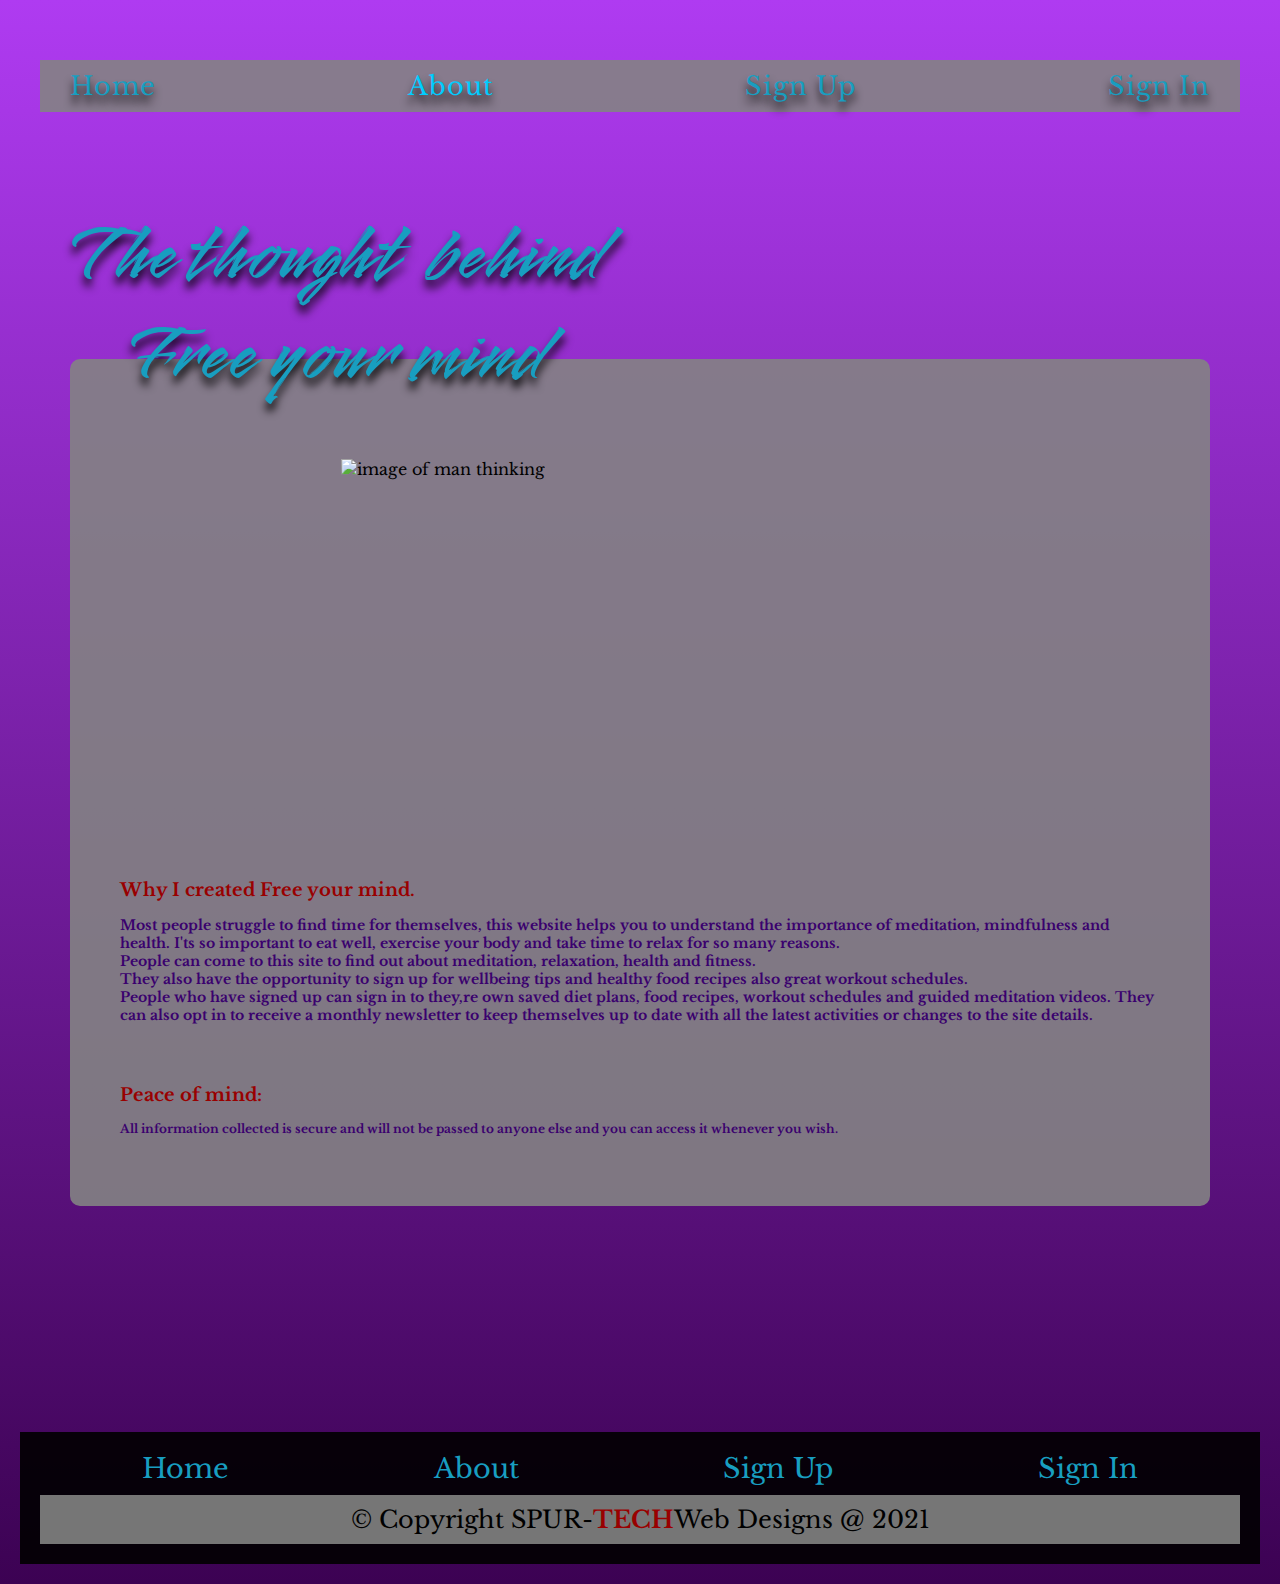
==== about.html @ 69fc07f4 "mobile screen size adjustments to health page, about page and landing page" ====
<!DOCTYPE html>
<html lang="en">

<head>
    <meta charset="UTF-8">
    <meta http-equiv="X-UA-Compatible" content="IE=edge">
    <meta name="viewport" content="width=device-width, initial-scale=1.0">
    <meta name="description"
        content="Free Your Mind a site where people can learn about peace of mind and calmness and health">
    <meta name="keywords" content="Meditation, Relaxation, health, sign up">

    <!-- Page links -->

    <link rel="stylesheet" href="assets/css/style.css">

    <title>About page</title>
</head>

<body>

    <!-- Main page -->

    <section class="about-container">

        <!-- Nav section -->

        <div>
            <nav>
                <ul>
                    <li>
                        <a href="index.html" id="n-home">Home</a>
                    </li>

                    <li>
                        <a href="about.html" class="active" id="about">About</a>
                    </li>

                    <li>
                        <a href="signup.html" id="sign-up">Sign Up</a>
                    </li>

                    <li>
                        <a href="signin.html" id="sign-in">Sign In</a>
                    </li>

                </ul>
            </nav>

            <!-- card sections -->

            <div class="about-card-container">

                <div class="about-card">

                    <div class="about-title">
                        <h1 id="about-title">The thought behind
                            <br>
                            Free your mind</h1>
                    </div>

                    <section class="about-image">
                        <img src="assets/images/about-image.jpg" alt="image of man thinking">
                    </section>

                    <div class="about-paragraph">
                        <h2><b>Why I created Free your mind.</b></h2>
                        <br>
                        <h3>Most people struggle to find time for themselves, this website helps you to understand the
                            importance of meditation, mindfulness and health. I'ts so important to eat well, exercise
                            your body and take time
                            to relax for so many reasons.
                            <br>
                            People can come to this site to find out about meditation, relaxation, health and fitness.
                            <br>
                            They also have the opportunity to sign up for wellbeing tips and healthy food recipes also
                            great workout schedules.
                            <br>
                            People who have signed up can sign in to they,re own saved diet plans, food recipes, workout
                            schedules
                            and guided meditation videos. They can also opt in to receive a monthly newsletter to keep
                            themselves up to date with all the latest activities or changes to the site details.
                        </h3>
                        <br>
                        <br>
                        <br>
                        <br>
                        <h2><b>Peace of mind:</b></h2>
                        <br>
                        <h4>All information collected is secure and will not be passed to anyone else and you can access
                            it whenever you wish.</h4>
                    </div>


                </div>
            </div>
        </div>
        </div>

        <!-- Footer section -->

        <footer>
            <section class="footer">
                <ul class="footer-list">
                    <li><a aria-label="back to Home page" href="index.html" id="f-home">Home</a></li>
                    <li><a aria-label="back to About page" href="about.html" id="f-about">About</a></li>
                    <li><a aria-label="back to Sign up page" href="signup.html" id="f-sign-up">Sign Up</a></li>
                    <li><a aria-label="back to Sign in page" href="signin.html" id="f-sign-in">Sign In</a></li>
                </ul>
                <p class="copyright">
                    &copy; Copyright SPUR-<b>TECH</b>Web Designs @ 2021
                </p>
            </section>
        </footer>
    </section>

    <script src="index.js"></script>

</body>

</html>
---- assets/css/style.css ----
@import url('https://fonts.googleapis.com/css2?family=Smooch&display=swap');
@import url('https://fonts.googleapis.com/css2?family=Libre+Baskerville:ital@1&family=Smooch&display=swap');

/* Main page reset default settings */

* {
    padding: 0;
    margin: 0;
    box-sizing: border-box;
}

b {
    color: rgb(153, 0, 0);
}

/* nav styling */

nav {
    display: flex;
    width: 100%;
    background-color: (transparent);
    position: relative;
    text-align: center;
    z-index: 10;
    padding: 20px;
}

nav ul {
    font-family: Libre Baskerville, sans-serif;
    width: 100%;
    display: flex;
    list-style-type: none;
    justify-content: center;
    justify-content: space-between;
    text-shadow: 0 .5rem .5rem rgba(0, 0, 0, .9);
    background-color: rgba(131, 131, 131, 0.9);
    margin-top: 20px;
    z-index: 10;
    padding-left: 20px;
    padding-right: 20px;
}

nav ul li {
    padding: 10px;
    z-index: 10;
}

nav ul li a {
    color: rgb(24, 158, 192);
    font-size: 1.6rem;
    letter-spacing: 1px;
    text-decoration: none;
    z-index: 10;
}

nav a:hover {
    color: rgb(0, 204, 255);
}

.active {
    color: rgb(0, 204, 255);
}

.container {
    position: relative;
    text-align: center;
    display: flex;
    flex-direction: column;
}

/* Video container styling */

.video-container {
    z-index: -10;

}

.video-container video {
    width: 100%;
    height: 100vh;
    position: fixed;
    top: 50%;
    left: 50%;
    transform: translate(-50%, -50%);
    object-fit: cover;
}

/* Header styling */

.header {
    padding-top: 100px;
}

.header h1 {
    font-size: 10rem;
    color: rgb(24, 158, 192);
    font-weight: 200;
    text-shadow: 0 .5rem .5rem rgba(0, 0, 0);
}

/* H1 styling */

h1 {
    font-size: 8rem;
    font-family: smooch, san-serif;
    text-align: center;
    color: rgb(24, 158, 192);
    font-weight: 200;
    text-shadow: 0 .5rem .5rem rgba(0, 0, 0, .9);
}

/* First button link */

.button {
    color: transparent;
    background: transparent;
    border: none;
}

button p {
    font-size: 15px;
    color: rgb(6, 18, 22);
    background-color: rgb(185, 206, 226);
    width: 150px;
    border-radius: 20px;
    padding: 5px;
    position: absolute;
    z-index: 10;
}

button p a {
    text-decoration: none;
    list-style: none;
}

.first-title {
    position: absolute;
    justify-content: center;
    top: 8%;
    width: 100%;
    margin-top: 160px;
    z-index: 10;
}

.first-title button {
    margin-right: 150px;
    border: none;
    cursor: pointer;
}

.meditation-image {
    width: 100%;
    height: 70rem;
    display: flex;
    position: relative;
    object-fit: contain;
    justify-content: center;
    padding-bottom: 400px;
    margin-top: 200px;
}

/* Second button link */

.second-title {
    position: absolute;
    top: 30%;
    width: 100%;
    z-index: 10;
}

.second-title button {
    margin-right: 150px;
    border: none;
    cursor: pointer;
}

.relaxation-image {
    width: 100%;
    height: 45rem;
    display: flex;
    position: relative;
    object-fit: contain;
    justify-content: center;
    padding-bottom: 100px;
}

/* Third button link */

.third-title {
    position: absolute;
    justify-content: center;
    top: 44%;
    width: 100%;
    z-index: 10;
}

.third-title button {
    margin-right: 150px;
    border: none;
    cursor: pointer;
}

.healthy-food-image {
    width: 100%;
    height: 110rem;
    display: flex;
    position: relative;
    object-fit: contain;
    justify-content: center;
    padding-bottom: 400px;
    padding-top: 200px;
}

/* Forth button link */

.forth-title {
    position: absolute;
    justify-content: center;
    top: 68%;
    width: 100%;
    z-index: 10;
}

.forth-title button {
    margin-right: 150px;
    border: none;
    cursor: pointer;
}

.fitness-image {
    width: 100%;
    height: 50rem;
    display: flex;
    position: relative;
    object-fit: contain;
    justify-content: center;
    padding-bottom: 200px;
}

/* Footer styling */

.footer {
    width: 100%;
    margin-top: auto;
    background-color: rgba(0, 0, 0, 0.9);
    padding: 20px;
}

.footer-padding {
    padding: 20px;
}

.footer-list {
    color: rgb(24, 158, 192);
    list-style: none;
    display: flex;
    justify-content: center;
    justify-content: space-around;
    font-size: 1.7rem;
    padding-bottom: 10px;
}

.footer-list li a {
    font-weight: 400;
    color: rgb(24, 158, 192);
    text-decoration: none;
}

.footer-list a:hover {
    color: rgb(0, 204, 255);
    ;
}

.copyright {
    background-color: rgba(131, 131, 131, 0.9);
    text-align: center;
    padding: 10px;
    margin: 0;
    font-size: 1.5rem;
}

/* Med page styling */

.med-container {
    font-family: Libre Baskerville, sans-serif;
    overflow: hidden;
    background-image: linear-gradient(rgb(175, 59, 241), rgb(60, 2, 83));
    padding: 20px;
}

.med-container nav {
    padding: 0px;
}

.med-header {
    padding-top: 50px;
    margin-bottom: 200px;
    z-index: 10;
}

.card-container {
    width: 100%;
    height: 100vh;
    background: transparent;
    display: flex;
    align-items: center;
    justify-content: center;
    margin-bottom: 70px;
    margin-top: 20px;
    padding-left: 50px;
    padding-right: 50px;
}

.med-container .first-title {
    top: 3%;
    right: 30%;
}

.card {
    width: 80%;
    min-height: 80vh;
    background: rgba(131, 131, 131, 0.9);
    display: flex;
    align-items: center;
    justify-content: center;
    border-radius: 10px;
    object-fit: cover;
    flex: 1;
}

.med-2-image {
    max-width: 80%;
    height: 25rem;
    display: flex;
    padding-left: 20px;
}

.med-paragraph {
    color: rgb(58, 1, 110);
    justify-content: center;
    align-items: center;
    list-style-type: none;
    padding: 20px;
    padding-left: 50px;
    padding-right: 50px;
}

.med-paragraph2 {
    color: rgb(58, 1, 110);
    justify-content: center;
    align-items: center;
    padding: 20px;
    padding-right: 50px;
}

.five-reasons {
    width: 300px;
    max-height: 300px;
    background: rgba(131, 131, 131, 0.9);
    color: rgb(58, 1, 110);
    font-size: 15px;
    justify-content: center;
    align-items: center;
    padding: 20px;
    padding-left: 30px;
    border-radius: 10px;
    margin-left: 40%;
    margin-bottom: 40px;
}

.five-reasons li {
    font-size: 15px;
}

/* Relax page styling */

.relax-container {
    font-family: Libre Baskerville, sans-serif;
    overflow: hidden;
    background-image: linear-gradient(rgb(175, 59, 241), rgb(60, 2, 83));
    padding: 20px;
}

.relax-container nav {
    padding: 0px;
}

.relax-card-container {
    width: 100%;
    height: 100vh;
    background: transparent;
    display: flex;
    align-items: center;
    justify-content: center;
    margin-bottom: 70px;
    margin-top: 20px;
    padding-left: 50px;
    padding-right: 50px;
}

.relax-container .second-title {
    top: 25%;
    right: 30%;
}

.relax-card {
    width: 80%;
    min-height: 80vh;
    background: rgba(131, 131, 131, 0.9);
    display: flex;
    align-items: center;
    justify-content: center;
    border-radius: 10px;
    object-fit: cover;
    flex: 1;
}

.relaxation-page-image {
    max-width: 80%;
    height: 25rem;
    display: flex;
    padding-left: 20px;
}

.relax-paragraph {
    color: rgb(58, 1, 110);
    justify-content: center;
    align-items: center;
    list-style-type: none;
    padding: 20px;
    padding-left: 50px;
    padding-right: 50px;
}

.relax-paragraph2 {
    color: rgb(58, 1, 110);
    justify-content: center;
    align-items: center;
    list-style-type: none;
    padding: 20px;
    padding-right: 50px;
}

.five-relaxation {
    width: 300px;
    max-height: 300px;
    background: rgba(131, 131, 131, 0.9);
    color: rgb(58, 1, 110);
    font-size: 15px;
    justify-content: center;
    align-items: center;
    padding: 20px;
    padding-left: 30px;
    border-radius: 10px;
    margin-left: 40%;
    margin-bottom: 40px;
}

.five-relaxation li {
    font-size: 15px;
}

/* Healthy food page */

.health-container {
    font-family: Libre Baskerville, sans-serif;
    overflow: hidden;
    background-image: linear-gradient(rgb(175, 59, 241), rgb(60, 2, 83));
    padding: 20px;
}

.health-container nav {
    padding: 0px;
}

.health-card-container {
    width: 100%;
    height: 100vh;
    background: transparent;
    display: flex;
    align-items: center;
    justify-content: center;
    margin-bottom: 70px;
    margin-top: 20px;
    padding-left: 50px;
    padding-right: 50px;
}

.health-container .third-title {
    top: 15%;
}

.health-card {
    width: 80%;
    min-height: 80vh;
    background: rgba(131, 131, 131, 0.9);
    display: flex;
    align-items: center;
    justify-content: center;
    border-radius: 10px;
    object-fit: cover;
    padding-top: 50px;
    padding-bottom: 50px;
    flex: 1;
}

.healthy-food-page-image {
    max-width: 80%;
    height: 35rem;
    display: flex;
    padding-left: 100px;
}

.health-paragraph {
    color: rgb(58, 1, 110);
    justify-content: center;
    align-items: center;
    list-style-type: none;
    padding: 20px;
    padding-left: 50px;
    padding-right: 50px;
}

.health-paragraph2 {
    color: rgb(58, 1, 110);
    justify-content: center;
    align-items: center;
    list-style-type: none;
    padding: 20px;
    padding-right: 50px;
}

.five-healthy-foods {
    width: 300px;
    max-height: 300px;
    background: rgba(131, 131, 131, 0.9);
    color: rgb(58, 1, 110);
    font-size: 15px;
    justify-content: center;
    align-items: center;
    padding: 20px;
    padding-left: 30px;
    border-radius: 10px;
    margin-left: 40%;
    margin-bottom: 40px;
}

.five-healthy-foods li {
    font-size: 15px;
}

/* Fitness page */

.fitness-container {
    font-family: Libre Baskerville, sans-serif;
    overflow: hidden;
    background-image: linear-gradient(rgb(175, 59, 241), rgb(60, 2, 83));
    padding: 20px;
}

.fitness-container nav {
    padding: 0px;
}

.fitness-header {
    padding-top: 50px;
    margin-bottom: 200px;
    z-index: 10;
}

.fitness-card-container {
    width: 100%;
    height: 100vh;
    background: transparent;
    display: flex;
    align-items: center;
    justify-content: center;
    margin-bottom: 70px;
    margin-top: 20px;
    padding-left: 50px;
    padding-right: 50px;
}

.fitness-container .forth-title {
    top: 20%;
    right: 10%;
}

.fitness-card {
    width: 80%;
    min-height: 80vh;
    background: rgba(131, 131, 131, 0.9);
    display: flex;
    align-items: center;
    justify-content: center;
    border-radius: 10px;
    object-fit: cover;
    flex: 1;
}

.fitness-page-image {
    max-width: 80%;
    height: 21rem;
    display: flex;
    padding-left: 20px;
}

.fitness-paragraph {
    font-size: 13px;
    color: rgb(58, 1, 110);
    justify-content: center;
    align-items: center;
    list-style-type: none;
    padding: 20px;
    padding-left: 50px;
    padding-right: 50px;
}

.fitness-paragraph2 {
    font-size: 13px;
    color: rgb(58, 1, 110);
    justify-content: center;
    align-items: center;
    padding: 20px;
    padding-right: 50px;
}

.five-solo-exercises {
    width: 300px;
    max-height: 300px;
    background: rgba(131, 131, 131, 0.9);
    color: rgb(58, 1, 110);
    font-size: 15px;
    justify-content: center;
    align-items: center;
    padding: 20px;
    padding-left: 30px;
    border-radius: 10px;
    margin-left: 40%;
    margin-bottom: 40px;
}

.five-solo-exercises li {
    font-size: 13px;
}

/* About page styling */

.about-container {
    font-family: Libre Baskerville, sans-serif;
    overflow: hidden;
    background-image: linear-gradient(rgb(175, 59, 241), rgb(60, 2, 83));
    padding: 20px;
}

.about-container h1 {
    font-size: 6rem;
    position: absolute;
    top: 23%;
    line-height: 100px;
}

.about-container p h4 {
    line-height: 100px;
}

.about-card-container {
    width: 100%;
    height: 100vh;
    background: transparent;
    display: flex;
    align-items: center;
    justify-content: center;
    margin-bottom: 70px;
    padding-left: 50px;
    padding-right: 50px;
}

.about-card {
    width: 80%;
    min-height: 80vh;
    background: rgba(131, 131, 131, 0.9);
    display: flex;
    border-radius: 10px;
    padding-top: 100px;
    padding-bottom: 50px;
    margin-bottom: 200px;
    margin-top: 200px;
    flex: 1;
}

.about-image {
    max-width: 80%;
    height: 30rem;
    display: flex;
    padding-left: 100px;
}

.about-paragraph {
    color: rgb(58, 1, 110);
    justify-content: center;
    align-items: center;
    list-style-type: none;
    padding: 20px;
    padding-left: 50px;
    padding-right: 50px;
}

.about-paragraph2 {
    color: rgb(58, 1, 110);
    justify-content: center;
    align-items: center;
    list-style-type: none;
    padding: 20px;
    padding-right: 50px;
}

/* media queries for responsive control */

@media all and (max-width: 4000px) {

    /* health page */

    .health-container .third-title {
        top: 17%;
    }

    .health-container h1 {
        font-size: 7rem;
    }

    .health-container {
        font-size: 15px;
    }
}

@media all and (max-width: 1600px) {

    /* Meditation page */

    .med-container .first-title h1 {
        font-size: 6rem;
    }

    .med-paragraph {
        font-size: 15px;
    }

    .med-paragraph2 {
        font-size: 15px;
    }

    .med-2-image {
        height: 20rem;
    }

    /* relaxation page */

    .relax-container .second-title {
        top: 25%;
        right: 28%;
    }

    .relax-paragraph {
        font-size: 15px;
    }

    .relax-paragraph2 {
        font-size: 15px;
    }

    /* healthy food page */

    .health-card-container {
        margin-top: 100px;
    }

    .health-container h1 {
        font-size: 7rem;
    }

    .health-paragraph {
        font-size: 13px;
    }

    /* About page */

    .about-card-container {
        margin-top: 200px;
        padding-bottom: 200px;
    }

    .about-image {
        height: 25rem;
    }

    .about-paragraph {
        font-size: 12px;
    }

    .about-paragraph2 {
        font-size: 12px;
    }
}

@media all and (max-width: 1500px) {

    /* Meditation page */

    .med-container .header h1 {
        font-size: 2rem;
    }

    .med-2-image {
        height: 15rem;
    }

    /* relaxation page */

    .relax-card {
        padding-bottom: 20px;
    }

    .relax-paragraph {
        font-size: 13px;
    }

    .relax-paragraph2 {
        font-size: 13px;
    }

    /* healthy food page */

    .health-container .third-title {
        top: 20%;
    }

    .health-container h1 {
        font-size: 6rem;
    }

    /* Fitness page */

    .fitness-paragraph {
        font-size: 12px;
    }

    .fitness-paragraph2 {
        font-size: 12px;
    }

    .five-solo-exercises {
        font-size: 12px;
    }

    .five-solo-exercises li {
        font-size: 12px;
    }
}

@media all and (max-width: 1280px) {

    /* Meditation page */

    .med-container .header h1 {
        font-size: 3rem;
    }

    .med-container .card {
        display: inline-block;
        padding-top: 50px;
        padding-bottom: 20px;
    }

    .med-2-image {
        height: 25rem;
        justify-content: center;
        margin-left: 10%;
    }

    .med-paragraph {
        font-size: 13px;
    }

    .med-paragraph2 {
        font-size: 13px;
        padding-left: 50px;
    }

    .five-reasons h3 {
        font-size: 13px;
    }

    /* relaxation page */

    .relax-card-container {
        margin-top: 150px;
    }

    .relax-container .relax-card {
        display: inline-block;
        padding-top: 50px;
    }

    .relax-container .second-title {
        top: 27%;
    }

    .relax-container .second-title h1 {
        font-size: 5.5rem;
    }

    .relaxation-page-image {
        height: 22rem;
        justify-content: center;
        padding-left: 20%;
    }

    .relax-paragraph {
        font-size: 13px;
    }

    .relax-paragraph2 {
        font-size: 13px;
        padding-left: 50px;
    }

    .five-relaxation {
        font-size: 13px;
    }

    .five-relaxation li h3 {
        font-size: 13px;
    }

    /* health page */

    .health-container .third-title {
        top: 25%;
        right: 20%;
    }

    .healthy-food-page-image {
        height: 30rem;
        padding-left: 50px;
    }

    .health-paragraph {
        font-size: 11px;
    }

    /* Fitness page */

    .fitness-card-container {
        margin-top: 200px;
        padding-bottom: 200px;
    }

    .fitness-container .fitness-card {
        display: inline-block;
        padding-top: 100px;
        padding-bottom: 50px;
    }

    .fitness-container .forth-title {
        top: 35%;
        right: 25%;
    }

    .fitness-page-image {
        height: 25rem;
        justify-content: center;
        margin-left: 12%;
    }

    .fitness-paragraph {
        font-size: 11px;
    }

    .fitness-paragraph2 {
        font-size: 11px;
        padding-left: 50px;
    }

    .five-solo-exercises {
        font-size: 12px;
        width: 200px;
    }

    .five-solo-exercises li {
        font-size: 12px;
    }

    /* About page */

    .about-container .footer {
        margin-top: 200px;
    }

    .about-card-container {
        padding-top: 100px;
        padding-bottom: 100px;
    }

    .about-card {
        display: inline-block;
    }

    .about-title h1 {
        font-size: 5rem;
    }

    .about-image {
        height: 25rem;
        margin-left: 15%;
    }
}

@media all and (max-width: 1000px) {

    /* landing page */

    .header h1 {
        font-size: 7rem;
    }

    h1 {
        font-size: 5rem;
    }

    .meditation-image {
        height: 65rem;
    }

    .relaxation-image {
        height: 40rem;
    }

    .fitness-image {
        height: 40rem;
    }

    button p {
        font-size: 10px;
    }

    .forth-title {
        top: 70%;
    }

    /* meditation page */

    .med-container .first-title h1 {
        font-size: 5rem;
        padding-left: 10px;
    }

    .med-2-image {
        height: 20rem;
    }

    .med-paragraph {
        font-size: 12px;
    }

    .med-paragraph2 {
        font-size: 12px;
    }

    .five-reasons {
        font-size: 12px;
        margin-left: 30%;
    }

    .five-reasons h3 {
        font-size: 12px;
    }

    /* relaxation page */

    .relax-container .second-title {
        padding-left: 80px;
    }

    .relax-paragraph {
        font-size: 11px;
    }

    .relax-paragraph2 {
        font-size: 11px;
    }

    .five-relaxation {
        font-size: 11px;
        width: 170px;
    }

    .five-relaxation li h3 {
        font-size: 11px;
    }

    /* Fitness page */

    .fitness-container .fitness-card {
        padding-top: 50px;
    }

    .fitness-page-image {
        height: 20rem;
        margin-left: 8%;
    }

    /* About page */

    .about-image {
        height: 20rem;
        margin-left: 10%;
    }
}

@media all and (max-width: 880px) {

    /* landing page */

    nav ul li a {
        font-size: 1rem;
    }

    .header h1 {
        font-size: 6rem;
    }

    h1 {
        font-size: 5rem;
    }

    .meditation-image {
        height: 55rem;
    }

    .relaxation-image {
        height: 30rem;
    }

    .healthy-food-image {
        height: 85rem;
    }

    .fitness-image {
        height: 40rem;
    }

    .footer-list {
        font-size: 1.2rem;
    }

    /* Meditation page */

    .med-container .first-title h1 {
        font-size: 4rem;
        padding-left: 100px;
    }

    .med-2-image {
        height: 18rem;
        margin-left: 10%;
    }

    .med-paragraph {
        font-size: 12px;
    }

    .med-paragraph2 {
        font-size: 12px;
    }

    .five-reasons {
        width: 200px;
        font-size: 12px;
        margin-left: 40%;
    }

    /* health page */

    .health-card-container {
        margin-top: 400px;
        padding-bottom: 400px;
    }

    .health-card {
        display: inline-block;
        margin-top: 300px;
        margin-bottom: 100px;
        padding-top: 50px;
    }

    .health-container .third-title {
        top: 25%;
        right: 20%;

    }

    .healthy-food-page-image {
        height: 35rem;
        justify-content: center;
        margin-left: 5%;
    }

    .health-paragraph {
        font-size: 10px;
    }

    .five-healthy-foods {
        margin-top: 200px;
        margin-left: 38%;
        font-size: 11px;
        width: 180px;
    }

    .five-healthy-foods li {
        font-size: 8px;
    }

    /* Fitness page */

    .fitness-container .forth-title {
        top: 25%;
    }

    /* About page */

    .about-title h1 {
        font-size: 4rem;
    }

    .about-image {
        height: 20rem;
        margin-left: 0%;
    }
}

@media all and (max-width: 800px) {

    /* meditation page */

    .med-container .first-title h1 {
        font-size: 4rem;
        padding-left: 100px;
    }

    .med-2-image {
        height: 15rem
    }

    .med-paragraph {
        font-size: 12px;
    }

    .med-paragraph2 {
        font-size: 12px;
    }

    .five-reasons {
        font-size: 10px;
        margin-left: 35%;
    }

    /* relaxation page */

    .relax-container .second-title h1 {
        font-size: 5rem;
    }

    .relaxation-page-image {
        height: 20rem;
    }

    /* health page */

    .health-paragraph {
        font-size: 10px;
    }

    .five-healthy-foods {
        margin-left: 38%;
    }

    /* About page */

    .about-title h1 {
        font-size: 4rem;
        line-height: 80px;
    }

    .about-image {
        height: 15rem;
        margin-left: 8%;
    }
}

@media all and (max-width: 680px) {

    /* landing page */

    .header {
        padding-top: 20px;
        padding-bottom: 10px;
    }

    .header h1 {
        font-size: 5rem;
        padding-top: 0px;
    }

    h1 {
        font-size: 4rem;
    }

    .first-title {
        margin-top: 10%;
    }

    .meditation-image {
        height: 50rem;
    }

    .relaxation-image {
        height: 30rem;
    }

    .third-title {
        top: 45%;
    }

    .healthy-food-image {
        height: 80rem;
    }

    .forth-title {
        top: 70%;
    }

    .fitness-image {
        height: 35rem;
    }

    .copyright {
        font-size: 0.9rem;
    }

    /* meditation page */

    .med-container .first-title {
        top: 18%;
    }

    .med-container .first-title h1 {
        font-size: 4rem;
        padding-left: 100px;
    }

    .med-2-image {
        height: 12rem;
    }

    .med-paragraph {
        font-size: 12px;
    }

    .med-paragraph2 {
        font-size: 12px;
    }

    .five-reasons {
        font-size: 10px;
        margin-left: 35%;
    }

    /* relaxation page */

    .relax-container .second-title h1 {
        font-size: 4rem;
    }

    .five-relaxation {
        margin-left: 30%;
    }

    /* health page */

    .healthy-food-page-image {
        height: 30rem;
    }

    .health-container .third-title h1 {
        font-size: 5rem;
    }

    /* Fitness page */

    .fitness-page-image {
        height: 15rem;
        margin-left: 8%;
    }

    .five-solo-exercises {
        margin-left: 33%;
    }

    /* About page */

    .about-title h1 {
        font-size: 3rem;
        line-height: 60px;
    }

    .about-image {
        height: 15rem;
        margin-left: 10%;
        padding-left: 0px;
    }
}

@media all and (max-width: 600px) {

    /* landing page */

    .meditation-image {
        height: 46rem;
    }

    .relaxation-image {
        height: 25rem;
    }

    .fitness-image {
        height: 30rem;
    }

    /* meditation page */

    .med-container .first-title h1 {
        font-size: 3rem;
        padding-left: 100px;
    }

    .med-2-image {
        height: 11rem;
        justify-content: center;
        padding-right: 20px;
    }

    .med-paragraph {
        font-size: 11px;
    }

    .med-paragraph2 {
        font-size: 11px;
    }

    .five-reasons {
        font-size: 8px;
        margin-left: 30%;
    }

    /* relaxation page */

    .relaxation-page-image {
        height: 15rem;
    }

    .relax-container .second-title {
        padding-left: 60px;
    }

    .relax-paragraph {
        font-size: 10px;
    }

    .relax-paragraph2 {
        font-size: 10px;
    }

    .five-relaxation {
        font-size: 11px;
        margin-left: 30%;
    }

    .five-relaxation li h3 {
        font-size: 11px;
    }

    /* health page */

    .health-card-container {
        padding-left: 0px;
        padding-right: 0px;
    }

    .health-card {
        padding-top: 100px;
    }

    .health-container .third-title {
        top: 25%;
        margin-left: 0%;
        padding-right: 25px;
    }

    .five-healthy-foods {
        margin-left: 35%;
    }

    /* Fitness page */

    .fitness-card-container {
        margin-top: 300px;
        padding-bottom: 200px;
    }

    .fitness-paragraph {
        font-size: 10px;
    }

    .fitness-paragraph2 {
        font-size: 10px;
    }

    .five-solo-exercises {
        margin-left: 35%;
        width: 180px;
        font-size: 8px;
    }

    .five-solo-exercises li {
        font-size: 10px;
    }

    /* About page */

    .about-title h1 {
        line-height: 50px;
    }

    .about-image {
        height: 12rem;
        margin-left: 10%;
    }

    .about-card-container {
        padding-left: 20px;
        padding-right: 20px;
    }
}

@media all and (max-width: 480px) {


    /* landing page */

    .header h1 {
        font-size: 4rem;
    }

    h1 {
        font-size: 3rem;
    }

    .first-title {
        top: 9%;
    }

    .first-title button p {
        top: 60%;
    }

    .meditation-image {
        height: 45rem;
    }

    .second-title {
        top: 32%;
    }

    .second-title button p {
        top: 60%;
    }

    .relaxation-image {
        height: 23rem;
    }

    .third-title {
        top: 47%;
    }

    .third-title button p {
        top: 60%;
    }

    .healthy-food-image {
        height: 70rem;
    }

    .forth-title {
        top: 71%;
    }

    .forth-title button p {
        top: 60%;
    }

    .fitness-image {
        height: 30rem;
    }

    /* meditation page */

    .med-container .first-title h1 {
        font-size: 2rem;
        padding-left: 100px;
    }

    .med-2-image {
        height: 10rem;

    }

    .five-reasons {
        font-size: 10px;
        margin-left: 28%;
    }

    /* relaxation page */

    .relax-card-container {
        padding-left: 0px;
        padding-right: 0px;
    }

    .relaxation-page-image {
        height: 11rem;
    }

    .relax-container .second-title {
        padding-left: 100px;
        top: 20%;
    }

    .relax-paragraph {
        font-size: 8px;
    }

    .relax-paragraph2 {
        font-size: 8px;
    }

    .five-relaxation li h3 {
        font-size: 8px;
    }

    /* health page */

    .health-container .third-title {
        top: 18%;
    }

    .health-container .third-title h1 {
        font-size: 5rem;
    }

    .healthy-food-page-image {
        height: 26rem;
    }

    .five-healthy-foods {
        margin-left: 30%;
    }

    /* Fitness page */

    .fitness-card-container {
        padding-left: 20px;
        padding-right: 20px;
    }

    .fitness-card .forth-title h1 {
        font-size: 5rem;
        margin-left: 10%;
    }

    .fitness-page-image {
        height: 13rem;
    }

    .fitness-paragraph {
        font-size: 8px;
    }

    .fitness-paragraph2 {
        font-size: 8px;
    }

    .five-solo-exercises {
        margin-left: 32%;
    }

    /* About page */

    .about-paragraph {
        font-size: 10px;
    }

    .about-paragraph2 {
        font-size: 8px;
    }

    .about-title h1 {
        font-size: 2.5rem;
        line-height: 40px;
    }

    .about-image {
        height: 11rem;
        margin-left: 10%;
    }

    .about-card-container {
        padding-left: 20px;
        padding-right: 20px;
    }
}

@media all and (max-width: 460px) {

    /* landing page */

    nav ul li a {
        font-size: 0.6rem;
    }



    .header h1 {

        font-size: 4rem;
    }

    h1 {
        font-size: 3rem;
    }

    .first-title {
        top: 8%;
    }

    .first-title button p {
        top: 70%;
    }

    .meditation-image {
        height: 42rem;
    }

    .second-title {
        top: 31%;
    }

    .second-title button p {
        top: 70%;
    }

    .relaxation-image {
        height: 21rem;
    }

    .third-title {
        top: 46%;
    }

    .third-title button p {
        top: 70%;
    }

    .healthy-food-image {
        height: 68rem;
    }

    .forth-title {
        top: 71%;
    }

    .forth-title button p {
        top: 70%;
    }

    .fitness-image {
        height: 27rem;
    }

    .footer-list {
        font-size: 0.8rem;
    }

    .copyright {
        font-size: 0.7rem;
    }

    /* meditation page */

    .card-container {
        padding: 10px;
        margin-top: 200px;
        padding-bottom: 200px;
    }

    .med-container .first-title {
        top: 35%;
    }

    .med-container .first-title h1 {
        font-size: 2rem;
        padding-left: 50px;
    }

    .med-paragraph {
        font-size: 9px;
    }

    .med-paragraph2 {
        font-size: 9px;
    }

    .five-reasons {
        font-size: 10px;
        margin-left: 26%;
    }

    /* Health page */

    .health-card {
        padding-top: 50px;
    }

    /* About page */

    .about-card {
        padding-top: 50px;
    }

    .about-title h1 {
        top: 25%;
        font-size: 2.5rem;
        line-height: 40px;
    }

    .about-image {
        height: 9rem;
    }

    .about-paragraph {
        font-size: 8px;
    }

    .about-paragraph2 {
        font-size: 6px;
    }
}

@media all and (max-width: 380px) {

    /* Landing page */

    nav ul li a {
        font-size: 0.6rem;
    }

    .header h1 {
        font-size: 3rem;
    }

    .first-title {
        top: 9%;
    }

    .meditation-image {
        height: 41rem;
    }

    .second-title {
        top: 31%;
    }

    .relaxation-image {
        height: 20rem;
    }

    .fitness-image {
        height: 26rem;
    }

    /* meditation page */

    .card-container {
        padding: 10px;
        margin-top: 200px;
        padding-bottom: 200px;
    }

    .med-container .first-title {
        top: 21%;
    }

    .med-container .first-title h1 {
        font-size: 2rem;
        padding-left: 50px;
    }

    .med-2-image {
        height: 8rem;
    }

    .five-reasons {
        font-size: 10px;
        margin-left: 20%;
    }

    /* relaxation page */

    .relax-card-container {
        margin-top: 220px;
        padding-bottom: 200px;
    }

    .relax-container .second-title {
        top: 38%;
    }

    .relax-container .second-title h1 {
        font-size: 3rem;
    }

    .relaxation-page-image {
        height: 9rem;
    }

    .relax-paragraph {
        padding-left: 20px;
        padding-right: 20px;
    }

    .relax-paragraph2 {
        padding-left: 20px;
        padding-right: 20px;
    }

    .five-relaxation {
        margin-left: 25%;
    }

    /* health page */

    .health-card-container {
        margin-top: 500px;
        padding-bottom: 500px;
    }

    .health-card {
        padding-top: 50px;
    }

    .health-card .third-title {
        top: 80px;
    }

    .health-card .third-title h1 {
        margin-left: 20%;
    }

    .healthy-food-page-image {
        height: 20rem;
        padding-left: 25px;
    }

    .health-paragraph {
        font-size: 1 8px;
    }

    .five-healthy-foods {
        margin-left: 20%;
    }

    .five-healthy-foods li {
        font-size: 8px;
    }

    /* Fitness page */

    .fitness-card .forth-title h1 {
        font-size: 4rem;
        margin-left: 10%;
    }

    .fitness-page-image {
        height: 9rem;
        margin-left: 6%;
    }

    .fitness-paragraph {
        font-size: 8px;
        padding-left: 20px;
        padding-right: 20px;
    }

    .fitness-paragraph2 {
        font-size: 8px;
        padding-left: 20px;
        padding-right: 20px;
    }

    .five-solo-exercises {
        margin-left: 22%;
    }

    /* About page */

    .about-card-container {
        padding: 0px;
    }

    .about-container nav {
        padding: 0px;
    }

    .about-title h1 {
        top: 25%;
        font-size: 2.5rem;
        line-height: 40px;
    }

    .about-image {
        height: 9rem;
    }
}
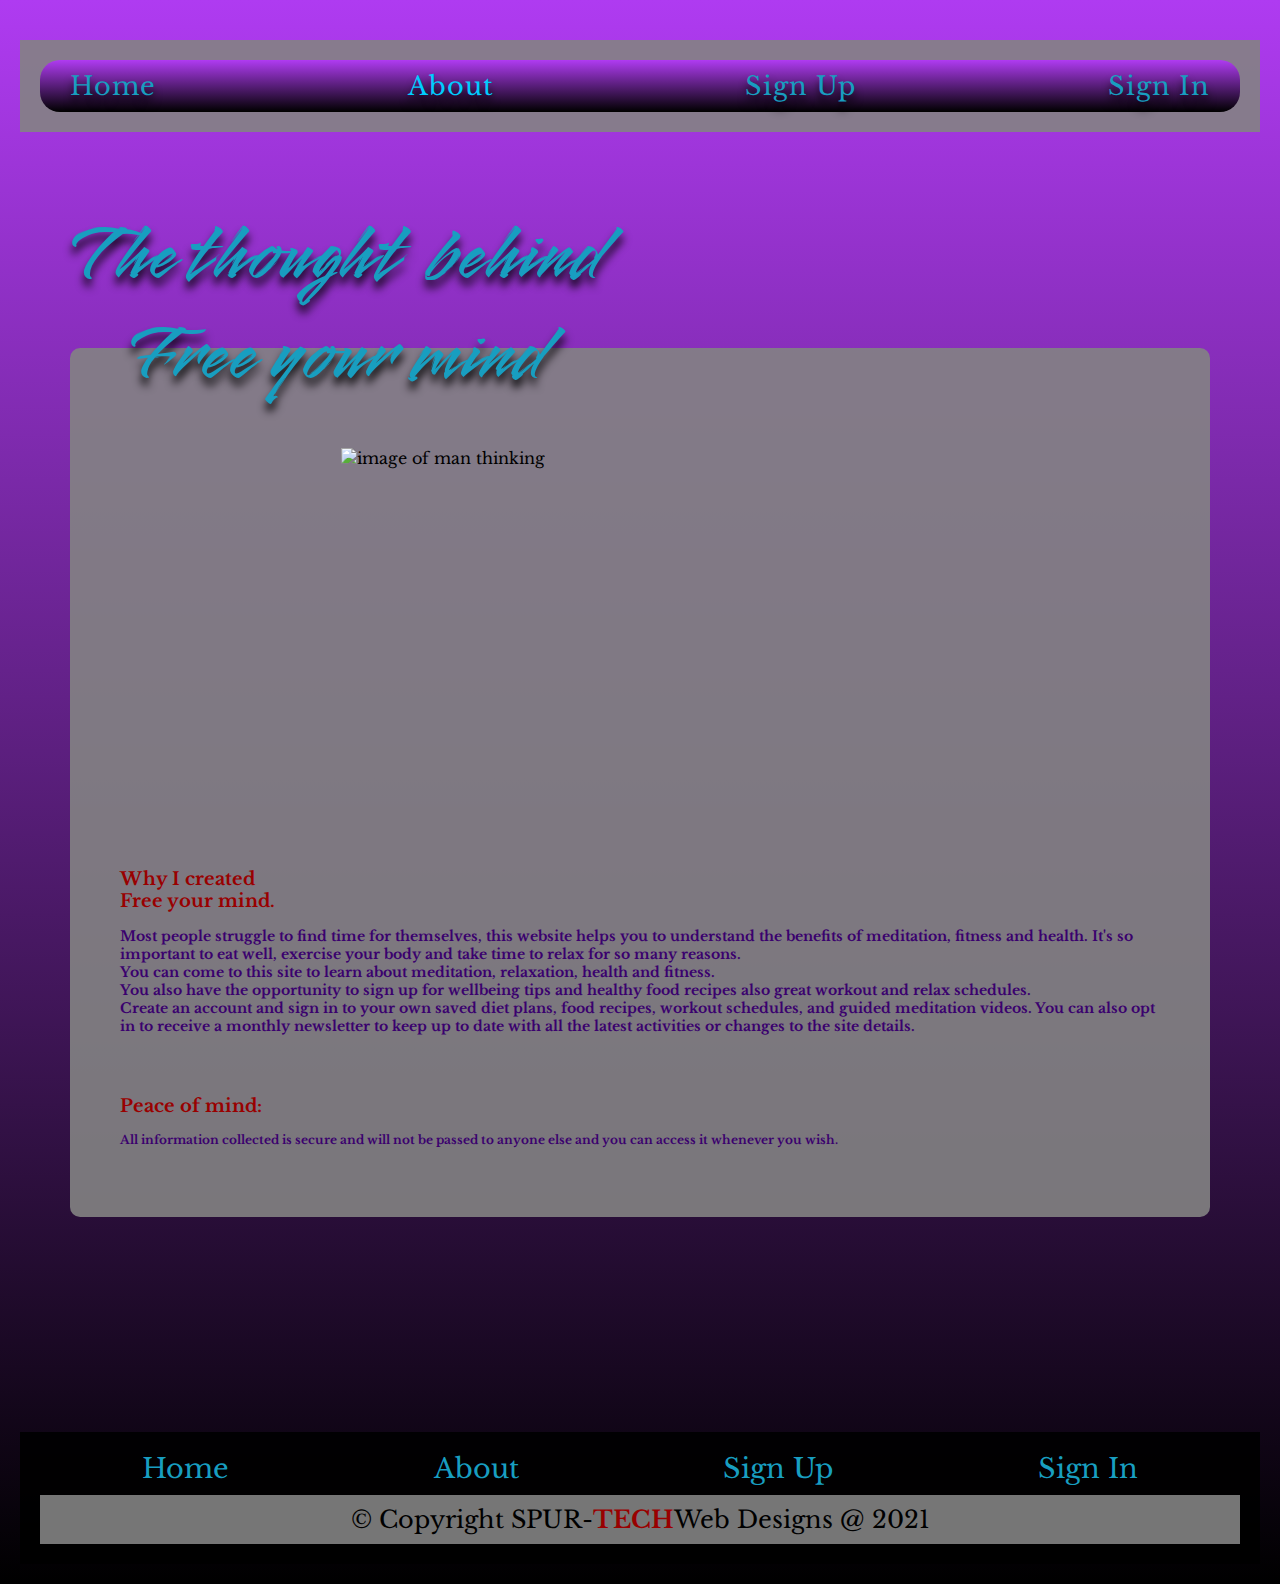
==== commit ec563a85: "edit some grammer on 1st page and adjust medis queries" ====
--- a/about.html
+++ b/about.html
@@ -63,22 +63,23 @@
                     </section>
 
                     <div class="about-paragraph">
-                        <h2><b>Why I created Free your mind.</b></h2>
+                        <h2><b>Why I created
+                                <br>
+                                Free your mind.</b></h2>
                         <br>
                         <h3>Most people struggle to find time for themselves, this website helps you to understand the
-                            importance of meditation, mindfulness and health. I'ts so important to eat well, exercise
-                            your body and take time
-                            to relax for so many reasons.
+                            benefits of meditation, fitness and health. It's so important to eat well, exercise
+                            your body and take time to relax for so many reasons.
                             <br>
-                            People can come to this site to find out about meditation, relaxation, health and fitness.
+                            You can come to this site to learn about meditation, relaxation, health and fitness.
                             <br>
-                            They also have the opportunity to sign up for wellbeing tips and healthy food recipes also
-                            great workout schedules.
+                            You also have the opportunity to sign up for wellbeing tips and healthy food recipes also
+                            great workout and relax schedules.
                             <br>
-                            People who have signed up can sign in to they,re own saved diet plans, food recipes, workout
-                            schedules
-                            and guided meditation videos. They can also opt in to receive a monthly newsletter to keep
-                            themselves up to date with all the latest activities or changes to the site details.
+                            Create an account and sign in to your own saved diet plans, food recipes, workout
+                            schedules, and guided meditation videos. You can also opt in to receive a monthly newsletter
+                            to keep
+                            up to date with all the latest activities or changes to the site details.
                         </h3>
                         <br>
                         <br>
--- a/assets/css/style.css
+++ b/assets/css/style.css
@@ -23,6 +23,11 @@
     text-align: center;
     z-index: 10;
     padding: 20px;
+    background-color: rgba(131, 131, 131, 0.9);
+    padding: 20px;
+    margin-top: 20px;
+    margin-left: 0px;
+
 }
 
 nav ul {
@@ -33,8 +38,8 @@
     justify-content: center;
     justify-content: space-between;
     text-shadow: 0 .5rem .5rem rgba(0, 0, 0, .9);
-    background-color: rgba(131, 131, 131, 0.9);
-    margin-top: 20px;
+    background-image: linear-gradient(rgb(175, 59, 241), rgb(0, 0, 0));
+    border-radius: 20px;
     z-index: 10;
     padding-left: 20px;
     padding-right: 20px;
@@ -60,6 +65,39 @@
 .active {
     color: rgb(0, 204, 255);
 }
+
+.menu {
+    border-radius: 20px;
+    padding: 20px;
+    position: fixed;
+    top: 30%;
+    left: 5%;
+    line-height: 60px;
+    font-size: 35px;
+    font-weight: lighter;
+    font-family: smooch, san-serif;
+    text-shadow: 0 .5rem .5rem rgba(0, 0, 0);
+    z-index: 10;
+}
+
+.menu li {
+    border-radius: 20px;
+    margin: 10px;
+    height: 60px;
+    width: 20%;
+    background-image: linear-gradient(rgb(175, 59, 241), rgb(0, 0, 0));
+    color: rgb(24, 158, 192);
+    list-style: none;
+    text-align: center;
+    justify-content: center;
+    cursor: pointer;
+}
+
+.menu li:hover {
+    color: rgb(0, 204, 255);
+    transform: scale(1.3);
+}
+
 
 .container {
     position: relative;
@@ -119,18 +157,25 @@
 
 button p {
     font-size: 15px;
-    color: rgb(6, 18, 22);
-    background-color: rgb(185, 206, 226);
+    color: rgb(24, 158, 192);
+    background-image: linear-gradient(rgb(175, 59, 241), rgb(0, 0, 0));
     width: 150px;
     border-radius: 20px;
-    padding: 5px;
+    padding: 10px;
     position: absolute;
     z-index: 10;
 }
 
 button p a {
     text-decoration: none;
-    list-style: none;
+}
+
+button p a b {
+    color: rgb(0, 0, 0);
+}
+
+button p a b:hover {
+    color: rgb(189, 33, 33);
 }
 
 .first-title {
@@ -284,12 +329,8 @@
 .med-container {
     font-family: Libre Baskerville, sans-serif;
     overflow: hidden;
-    background-image: linear-gradient(rgb(175, 59, 241), rgb(60, 2, 83));
+    background-image: linear-gradient(rgb(175, 59, 241), rgb(0, 0, 0));
     padding: 20px;
-}
-
-.med-container nav {
-    padding: 0px;
 }
 
 .med-header {
@@ -317,7 +358,7 @@
 }
 
 .card {
-    width: 80%;
+    width: 100%;
     min-height: 80vh;
     background: rgba(131, 131, 131, 0.9);
     display: flex;
@@ -377,12 +418,8 @@
 .relax-container {
     font-family: Libre Baskerville, sans-serif;
     overflow: hidden;
-    background-image: linear-gradient(rgb(175, 59, 241), rgb(60, 2, 83));
+    background-image: linear-gradient(rgb(175, 59, 241), rgb(0, 0, 0));
     padding: 20px;
-}
-
-.relax-container nav {
-    padding: 0px;
 }
 
 .relax-card-container {
@@ -465,12 +502,8 @@
 .health-container {
     font-family: Libre Baskerville, sans-serif;
     overflow: hidden;
-    background-image: linear-gradient(rgb(175, 59, 241), rgb(60, 2, 83));
+    background-image: linear-gradient(rgb(175, 59, 241), rgb(0, 0, 0));
     padding: 20px;
-}
-
-.health-container nav {
-    padding: 0px;
 }
 
 .health-card-container {
@@ -554,12 +587,8 @@
 .fitness-container {
     font-family: Libre Baskerville, sans-serif;
     overflow: hidden;
-    background-image: linear-gradient(rgb(175, 59, 241), rgb(60, 2, 83));
+    background-image: linear-gradient(rgb(175, 59, 241), rgb(0, 0, 0));
     padding: 20px;
-}
-
-.fitness-container nav {
-    padding: 0px;
 }
 
 .fitness-header {
@@ -649,7 +678,7 @@
 .about-container {
     font-family: Libre Baskerville, sans-serif;
     overflow: hidden;
-    background-image: linear-gradient(rgb(175, 59, 241), rgb(60, 2, 83));
+    background-image: linear-gradient(rgb(175, 59, 241), rgb(0, 0, 0));
     padding: 20px;
 }
 
@@ -715,6 +744,402 @@
     padding-right: 50px;
 }
 
+/* Sign up page */
+
+.sign-up-container {
+    font-family: Libre Baskerville, sans-serif;
+    overflow: hidden;
+    background-image: linear-gradient(rgb(175, 59, 241), rgb(0, 0, 0));
+    padding: 20px;
+}
+
+.sign-up-card-container {
+    width: 80%;
+    height: 100vh;
+    background: transparent;
+    display: flex;
+    align-items: center;
+    justify-content: center;
+    margin-bottom: 70px;
+    margin-top: 20px;
+    margin-left: 10%;
+    padding-left: 50px;
+    padding-right: 50px;
+}
+
+.sign-up-container h1 {
+    position: absolute;
+    top: 14%;
+    left: 40%;
+}
+
+.sign-up-card {
+    width: 80%;
+    height: 80vh;
+    background: rgba(131, 131, 131, 0.9);
+    display: flex;
+    align-items: center;
+    justify-content: center;
+    border-radius: 10px;
+    padding-left: 10%;
+    padding-right: 10%;
+    flex: 1;
+}
+
+.sign-up-card form .user-details {
+    display: flex;
+    flex-wrap: wrap;
+    justify-content: center;
+    align-items: center;
+    justify-content: space-between;
+    font-size: 20px;
+    color: rgb(58, 1, 110);
+}
+
+form .user-details .input-box {
+    width: calc(100% / 2 - 20px);
+    margin: 10px;
+}
+
+.user-details .input-box .details {
+    font-weight: 600;
+    text-shadow: 0 .5rem .5rem rgba(0, 0, 0, .5);
+}
+
+.user-details .input-box input {
+    height: 45px;
+    width: 100%;
+    border-radius: 10px;
+    border: none;
+    font-size: 18px;
+    margin-left: 20px;
+    padding-left: 20px;
+    box-shadow: 0 .5rem .5rem rgba(0, 0, 0, .5);
+}
+
+.user-details .input-box input:hover {
+    transform: scale(1.1);
+}
+
+form .user-details .button {
+    height: 45px;
+    width: 100%;
+    border-radius: 50px;
+    border: none;
+    margin-top: 50px;
+    margin-left: 30%;
+    margin-right: 30%;
+    box-shadow: 0 .5rem .5rem rgba(0, 0, 0, .5);
+}
+
+form .button input {
+    height: 100%;
+    width: 100%;
+    border-radius: 50px;
+    border: none;
+    background-image: linear-gradient(rgb(175, 59, 241), rgb(0, 0, 0));
+    color: rgb(24, 158, 192);
+    font-size: 20px;
+    font-family: Libre Baskerville, sans-serif;
+}
+
+form .button input:hover {
+    transform: scale(1.1);
+    background-image: linear-gradient(rgb(175, -59, 241), rgb(0, 0, 0));
+}
+
+/* Sign in page */
+
+.sign-in-container {
+    font-family: Libre Baskerville, sans-serif;
+    overflow: hidden;
+    background-image: linear-gradient(rgb(175, 59, 241), rgb(0, 0, 0));
+    padding: 20px;
+}
+
+.sign-in-card-container {
+    width: 80%;
+    height: 100vh;
+    background: transparent;
+    display: flex;
+    align-items: center;
+    justify-content: center;
+    margin-bottom: 70px;
+    margin-top: 20px;
+    margin-left: 10%;
+    padding-left: 50px;
+    padding-right: 50px;
+}
+
+.sign-in-container h1 {
+    position: absolute;
+    top: 14%;
+    left: 40%;
+}
+
+.sign-in-card {
+    width: 80%;
+    height: 60vh;
+    background: rgba(131, 131, 131, 0.9);
+    display: flex;
+    align-items: center;
+    justify-content: center;
+    border-radius: 10px;
+    padding-left: 10%;
+    padding-right: 10%;
+    flex: 1;
+}
+
+.sign-in-card form .user-details2 {
+    display: flex;
+    flex-wrap: wrap;
+    justify-content: center;
+    align-items: center;
+    justify-content: space-between;
+    font-size: 20px;
+    font-weight: 600;
+    color: rgb(58, 1, 110);
+}
+
+form .user-details2 .input-box2 {
+    width: calc(100% / 2 - 20px);
+}
+
+.user-details2 .input-box2 .details {
+    font-weight: 600;
+    text-shadow: 0 .5rem .5rem rgba(0, 0, 0, .5);
+}
+
+.user-details2 .input-box2 input {
+    height: 45px;
+    width: 100%;
+    border-radius: 10px;
+    border: none;
+    font-size: 18px;
+    margin-left: 20px;
+    padding-left: 20px;
+    box-shadow: 0 .5rem .5rem rgba(0, 0, 0, .5);
+}
+
+.user-details2 .input-box2 input:hover {
+    transform: scale(1.1);
+}
+
+form .user-details2 .button {
+    height: 45px;
+    width: 100%;
+    border-radius: 50px;
+    border: none;
+    margin-top: 50px;
+    margin-left: 30%;
+    margin-right: 30%;
+    box-shadow: 0 .5rem .5rem rgba(0, 0, 0, .5);
+}
+
+form .button input {
+    height: 100%;
+    width: 100%;
+    border-radius: 50px;
+    border: none;
+    background-image: linear-gradient(rgb(175, 59, 241), rgb(0, 0, 0));
+    color: rgb(24, 158, 192);
+    font-size: 20px;
+    font-family: Libre Baskerville, sans-serif;
+}
+
+form .button input:hover {
+    transform: scale(1.1);
+    background-image: linear-gradient(rgb(175, -59, 241), rgb(0, 0, 0));
+}
+
+/* Thank you page */
+
+.thank-you-container {
+    font-family: Libre Baskerville, sans-serif;
+    overflow: hidden;
+    background-image: linear-gradient(rgb(175, 59, 241), rgb(0, 0, 0));
+    padding: 20px;
+}
+
+.thank-you-card-container {
+    width: 100%;
+    height: 100vh;
+    background: transparent;
+    display: flex;
+    align-items: center;
+    justify-content: center;
+}
+
+.thank-you-card {
+    width: 40%;
+    height: 60vh;
+    background: rgba(131, 131, 131, 0.9);
+    display: flex;
+    flex-direction: column;
+    align-items: center;
+    justify-content: center;
+    border-radius: 10px;
+}
+
+.thank-you-container h1 {
+    font-size: 7rem;
+    padding-bottom: 50px;
+    line-height: 90px;
+}
+
+.thank-you-card .button {
+    height: 40px;
+    width: 100px;
+    border-radius: 50px;
+    border: none;
+    box-shadow: 0 .5rem .5rem rgba(0, 0, 0, .5);
+    align-items: center;
+    justify-content: center;
+}
+
+.thank-you-card .button input {
+    height: 100%;
+    width: 100%;
+    border-radius: 50px;
+    border: none;
+    background-image: linear-gradient(rgb(175, 59, 241), rgb(0, 0, 0));
+    color: rgb(24, 158, 192);
+    font-size: 20px;
+    font-family: Libre Baskerville, sans-serif;
+
+}
+
+.thank-you-card .button input:hover {
+    transform: scale(1.1);
+    background-image: linear-gradient(rgb(175, -59, 241), rgb(0, 0, 0));
+}
+
+/* Welcome back page */
+
+.welcome-back-container {
+    font-family: Libre Baskerville, sans-serif;
+    overflow: hidden;
+    background-image: linear-gradient(rgb(175, 59, 241), rgb(0, 0, 0));
+    padding: 20px;
+}
+
+.welcome-back-card-container {
+    width: 100%;
+    height: 100vh;
+    background: transparent;
+    display: flex;
+    align-items: center;
+    justify-content: center;
+}
+
+.welcome-back-card {
+    width: 50%;
+    height: 60vh;
+    background: rgba(131, 131, 131, 0.9);
+    display: flex;
+    flex-direction: column;
+    align-items: center;
+    justify-content: center;
+    border-radius: 10px;
+}
+
+.welcome-back-container h1 {
+    font-size: 7rem;
+    padding-bottom: 50px;
+    line-height: 90px;
+}
+
+.welcome-back-card .button {
+    height: 40px;
+    width: 120px;
+    border-radius: 50px;
+    border: none;
+    box-shadow: 0 .5rem .5rem rgba(0, 0, 0, .5);
+    align-items: center;
+    justify-content: center;
+}
+
+.welcome-back-card .button input {
+    height: 100%;
+    width: 100%;
+    border-radius: 50px;
+    border: none;
+    background-image: linear-gradient(rgb(175, 59, 241), rgb(0, 0, 0));
+    color: rgb(24, 158, 192);
+    font-size: 20px;
+    font-family: Libre Baskerville, sans-serif;
+
+}
+
+.welcome-back-card .button input:hover {
+    transform: scale(1.1);
+    background-image: linear-gradient(rgb(175, -59, 241), rgb(0, 0, 0));
+}
+
+/* Your account page */
+
+.your-container {
+    font-family: Libre Baskerville, sans-serif;
+    overflow: hidden;
+    background-image: linear-gradient(rgb(175, 59, 241), rgb(0, 0, 0));
+    padding: 20px;
+}
+
+.your-card-container {
+    width: 100%;
+    height: 130vh;
+    background: transparent;
+    display: flex;
+    align-items: center;
+    justify-content: center;
+}
+
+.your-container h1 {
+    position: absolute;
+    top: 15%;
+    font-size: 6rem;
+}
+
+.your-card form .user-details3 {
+    display: flex;
+    flex-wrap: wrap;
+    position: relative;
+    justify-content: center;
+    justify-content: space-between;
+    font-size: 30px;
+    line-height: 80px;
+    font-weight: 600;
+    color: rgb(24, 158, 192);
+    padding: 10%;
+    margin-top: 10%;
+    padding-bottom: 10%;
+}
+
+form .user-details3 .input-box3 {
+    width: calc(100% / 2 - 20px);
+}
+
+.user-details3 .input-box3 .details3 {
+    text-shadow: 0 .5rem .5rem rgba(0, 0, 0);
+}
+
+.user-details3 .input-box3 input {
+    height: 250px;
+    width: 80%;
+    border-radius: 10px;
+    border: none;
+    background-color: rgba(219, 133, 253);
+    font-size: 18px;
+    padding-bottom: 180px;
+    padding-left: 20px;
+    margin-left: 60px;
+    box-shadow: 0 .5rem .5rem rgba(0, 0, 0, .5);
+}
+
+.user-details3 .input-box3 input:hover {
+    transform: scale(1.1);
+}
+
 /* media queries for responsive control */
 
 @media all and (max-width: 4000px) {
@@ -732,9 +1157,27 @@
     .health-container {
         font-size: 15px;
     }
+
+    /* About page */
+
+    .about-card-container {
+        margin-top: 200px;
+        padding-bottom: 200px;
+    }
 }
 
 @media all and (max-width: 1600px) {
+
+    /* quick scroll */
+
+    .menu {
+        top: 50%;
+        font-size: 30px;
+    }
+
+    .menu h1 {
+        font-size: 3rem;
+    }
 
     /* Meditation page */
 
@@ -785,11 +1228,6 @@
 
     /* About page */
 
-    .about-card-container {
-        margin-top: 200px;
-        padding-bottom: 200px;
-    }
-
     .about-image {
         height: 25rem;
     }
@@ -856,14 +1294,34 @@
     .five-solo-exercises li {
         font-size: 12px;
     }
+
+    /* Sign up page */
+
+    .user-details .input-box .details {
+        font-weight: 600;
+        font-size: 18px;
+    }
+
+    .user-details .input-box input {
+        height: 35px;
+    }
 }
 
 @media all and (max-width: 1280px) {
+    /* menu */
+
+    .menu li a {
+        padding-bottom: 10px;
+    }
 
     /* Meditation page */
 
     .med-container .header h1 {
         font-size: 3rem;
+    }
+
+    .card-container {
+        margin-top: 200px;
     }
 
     .med-container .card {
@@ -1014,9 +1472,38 @@
         height: 25rem;
         margin-left: 15%;
     }
+
+    /* welcome back page */
+
+    .welcome-back-container h1 {
+        font-size: 6rem;
+    }
+
+    /* Your account page */
+
+    .your-card form .user-details3 {
+        font-size: 25px;
+    }
+
+    /* thank you page */
+
+    .thank-you-container h1 {
+        font-size: 5rem;
+    }
+
 }
 
 @media all and (max-width: 1000px) {
+
+    /* menu */
+
+    .menu {
+        font-size: 30px;
+    }
+
+    .menu li {
+        margin: 5px;
+    }
 
     /* landing page */
 
@@ -1116,9 +1603,87 @@
         height: 20rem;
         margin-left: 10%;
     }
+
+    /* sign up page */
+
+    .sign-up-card {
+        padding-left: 10%;
+        padding-right: 10%;
+    }
+
+    form .user-details .input-box {
+        width: 100%;
+    }
+
+    .user-details .input-box .details {
+        font-size: 16px;
+    }
+
+    .user-details .input-box input {
+        height: 30px;
+        font-size: 15px;
+    }
+
+    form .user-details .button {
+        height: 35px;
+        margin-top: 20px;
+    }
+
+    /* sign in page */
+
+    .sign-in-container h1 {
+        font-size: 7rem;
+    }
+
+    /* welcome back page */
+
+    .welcome-back-container h1 {
+        font-size: 6rem;
+        left: 20%;
+    }
+
+    /* Your account page */
+
+    .your-container h1 {
+        left: 25%;
+        font-size: 5rem;
+    }
+
+    .your-card form .user-details3 {
+        padding: 0%;
+        font-size: 10px;
+        display: block;
+        line-height: 50px;
+    }
+
+    .user-details3 .input-box3 input {
+        font-size: 10px;
+        padding-bottom: 80px;
+        height: 150px;
+        width: 200%;
+    }
+
+    /* thank you page */
+
+    .thank-you-container h1 {
+        font-size: 4rem;
+        line-height: 60px;
+    }
+
+    .thank-you-card {
+        height: 400px;
+        width: 60%;
+    }
 }
 
 @media all and (max-width: 880px) {
+
+    /* menu */
+
+    .menu {
+        font-size: 30px;
+        top: 40%;
+    }
 
     /* landing page */
 
@@ -1237,6 +1802,44 @@
         height: 20rem;
         margin-left: 0%;
     }
+
+    /* Sign in page */
+
+    .sign-in-card {
+        height: 50vh;
+    }
+
+    .sign-in-container h1 {
+
+        top: 14%;
+        left: 20%;
+    }
+
+    .sign-in-card form .user-details2 {
+        display: block;
+    }
+
+    form .user-details2 .input-box2 {
+        width: 100%;
+        padding-right: 10%;
+    }
+
+    .user-details2 .input-box2 input {
+        height: 25px;
+        font-size: 12px;
+    }
+
+    form .user-details2 .button {
+        width: 50%;
+        margin-top: 30px;
+        margin-left: 25%;
+    }
+
+    /* welcome page */
+
+    .welcome-back-container h1 {
+        font-size: 5rem;
+    }
 }
 
 @media all and (max-width: 800px) {
@@ -1296,9 +1899,41 @@
         height: 15rem;
         margin-left: 8%;
     }
+
+    /* sign up page */
+
+    .sign-up-card {
+        padding-right: 50px;
+    }
+
+    /* welcome back page */
+
+    .welcome-back-container h1 {
+        left: 15%;
+    }
+
+    /* Your account page */
+
+    .your-container h1 {
+        left: 25%;
+        font-size: 4rem;
+    }
 }
 
 @media all and (max-width: 680px) {
+
+    /* menu */
+
+    .menu {
+        top: 30%;
+        font-size: 20px;
+        padding: 10px;
+        line-height: 50px;
+    }
+
+    .menu li {
+        height: 40px;
+    }
 
     /* landing page */
 
@@ -1419,6 +2054,66 @@
         margin-left: 10%;
         padding-left: 0px;
     }
+
+    /* sign up page */
+
+    .sign-up-card {
+        height: 80vh;
+    }
+
+    .sign-up-container h1 {
+        font-size: 5rem;
+    }
+
+    /* sign in page */
+
+    .sign-in-card {
+        height: 45vh;
+        padding-top: 0px;
+    }
+
+    .sign-in-container h1 {
+        top: 30%;
+        font-size: 6rem;
+    }
+
+    /* Thank you page */
+
+    .thank-you-container h1 {
+        left: 30%;
+    }
+
+    /* welcome back page */
+
+    .welcome-back-container h1 {
+        font-size: 4rem;
+        line-height: 60px;
+    }
+
+    .welcome-back-card {
+        height: 300px;
+        width: 80%;
+    }
+
+    /* thank you page */
+
+    .thank-you-container h1 {
+        font-size: 3rem;
+        line-height: 60px;
+    }
+
+    .thank-you-card {
+        height: 300px;
+        width: 60%;
+    }
+
+    .thank-you-card .button {
+        height: 22px;
+    }
+
+    .thank-you-card .button input {
+        font-size: 15px;
+    }
 }
 
 @media all and (max-width: 600px) {
@@ -1551,10 +2246,57 @@
         padding-left: 20px;
         padding-right: 20px;
     }
+
+    /* sign up page */
+
+    .sign-up-card-container {
+        padding-left: 20px;
+        padding-right: 20px;
+    }
+
+    .user-details .input-box input {
+        height: 25px;
+        font-size: 13px;
+    }
+
+    form .user-details .button {
+        height: 30px;
+    }
+
+    form .button input {
+        font-size: 15px;
+    }
+
+    /* Thank you page */
+
+    .thank-you-container h1 {
+        left: 25%;
+    }
+
+    /* Your account page */
+
+    .your-container h1 {
+        font-size: 4rem;
+        left: 10%;
+    }
+
+    .your-card form .user-details3 {
+        font-size: 10px;
+        line-height: 30px;
+    }
+
+    .user-details3 .input-box3 input {
+        margin-left: 20px;
+    }
 }
 
 @media all and (max-width: 480px) {
 
+    /* menu */
+
+    .menu {
+        top: 33%;
+    }
 
     /* landing page */
 
@@ -1617,7 +2359,6 @@
     /* meditation page */
 
     .med-container .first-title h1 {
-        font-size: 2rem;
         padding-left: 100px;
     }
 
@@ -1728,6 +2469,64 @@
     .about-card-container {
         padding-left: 20px;
         padding-right: 20px;
+    }
+
+    /* sign up page */
+
+    .sign-up-card-container {
+        padding-left: 0px;
+        padding-right: 0px;
+        margin-left: 10%;
+    }
+
+    /* sign in page */
+
+    .sign-in-card-container {
+        padding-left: 0px;
+        padding-right: 0px;
+        margin-left: 10%;
+    }
+
+    .sign-in-container h1 {
+        font-size: 5rem;
+        left: 10%;
+    }
+
+    .sign-up-card {
+        height: 75vh;
+    }
+
+    .sign-in-card form .user-details2 {
+        margin-right: 10%;
+        font-size: 15px;
+    }
+
+    .user-details2 .input-box2 input {
+        font-size: 10px;
+    }
+
+    form .user-details2 .button {
+        height: 35px;
+        margin-top: 20px;
+    }
+
+    /* welcome back page */
+
+    .welcome-back-container h1 {
+        font-size: 3rem;
+    }
+
+    .welcome-back-card .button {
+        height: 30px;
+        width: 120px;
+    }
+
+    /* your account page */
+
+    .your-container h1 {
+        font-size: 3rem;
+        left: 5%;
+        top: 20%;
     }
 }
 
@@ -1865,45 +2664,101 @@
     .about-paragraph2 {
         font-size: 6px;
     }
+
+    /* sign up page */
+
+    .user-details .input-box input {
+        height: 25px;
+        font-size: 10px;
+        padding-left: 10px;
+    }
+
+    form .button input {
+        font-size: 12px;
+    }
+
+    /* Thank you page */
+
+    .thank-you-container h1 {
+        font-size: 3rem;
+        line-height: 50px;
+    }
+
+    /* Your account page */
+
+    .your-card form .user-details3 {
+        padding: 0%;
+    }
+
+    .user-details3 .input-box3 input {
+        margin-left: 20px;
+    }
 }
 
 @media all and (max-width: 380px) {
+    /* menu */
+
+    .menu {
+        left: 1%;
+        top: 40%;
+    }
+
+    .menu li {
+        margin: 5px;
+        height: 25px;
+        width: 20%;
+        font-size: 16px;
+        line-height: 30px;
+    }
 
     /* Landing page */
+
+    nav {
+        padding: 10px;
+    }
+
+    nav ul li {
+        padding-top: 5px;
+        padding-left: 5px;
+    }
 
     nav ul li a {
         font-size: 0.6rem;
     }
 
     .header h1 {
-        font-size: 3rem;
+        font-size: 4rem;
     }
 
     .first-title {
-        top: 9%;
+        top: 13%;
     }
 
     .meditation-image {
-        height: 41rem;
+        height: 40rem;
     }
 
     .second-title {
-        top: 31%;
+        top: 32%;
     }
 
     .relaxation-image {
-        height: 20rem;
+        height: 19rem;
+    }
+
+    .healthy-food-image {
+        height: 66rem;
     }
 
     .fitness-image {
-        height: 26rem;
+        height: 25rem;
     }
 
     /* meditation page */
 
     .card-container {
         padding: 10px;
-        margin-top: 200px;
+        margin-top: 250px;
         padding-bottom: 200px;
     }
 
@@ -1961,8 +2816,8 @@
     /* health page */
 
     .health-card-container {
-        margin-top: 500px;
-        padding-bottom: 500px;
+        margin-top: 600px;
+        padding-bottom: 600px;
     }
 
     .health-card {
@@ -2028,17 +2883,82 @@
         padding: 0px;
     }
 
-    .about-container nav {
-        padding: 0px;
-    }
-
     .about-title h1 {
-        top: 25%;
-        font-size: 2.5rem;
-        line-height: 40px;
+        top: 18%;
+        font-size: 3rem;
+        line-height: 55px;
+        right: 5%;
     }
 
     .about-image {
         height: 9rem;
+        margin-left: 15%;
+    }
+
+    /* sign up page */
+
+    .sign-up-container h1 {
+        font-size: 4rem;
+        right: 30%;
+        left: 0%;
+        top: 18%;
+    }
+
+    .sign-up-card {
+        height: 80vh;
+    }
+
+    .user-details .input-box .details {
+        font-weight: 600;
+        font-size: 12px;
+    }
+
+    form .user-details .button {
+        margin-left: 40%;
+        margin-right: 20%;
+    }
+
+    /* sign in page */
+
+    .sign-in-container h1 {
+        font-size: 4rem;
+    }
+
+    .sign-in-card {
+        height: 50vh;
+    }
+
+    /* Thank you page */
+
+    .thank-you-container h1 {
+        font-size: 3rem;
+    }
+
+    .thank-you-card {
+        width: 80%;
+        margin-bottom: 200px;
+    }
+
+    /* welcome back page */
+
+    .welcome-back-card .button input {
+        font-size: 15px;
+    }
+
+    .welcome-back-card {
+        margin-bottom: 200px;
+    }
+
+    .welcome-back-container h1 {
+        font-size: 3rem;
+        left: 10%;
+    }
+
+    /* your account page */
+
+    .your-container h1 {
+        font-size: 2.5rem;
+        left: 5%;
+        top: 15%;
     }
 }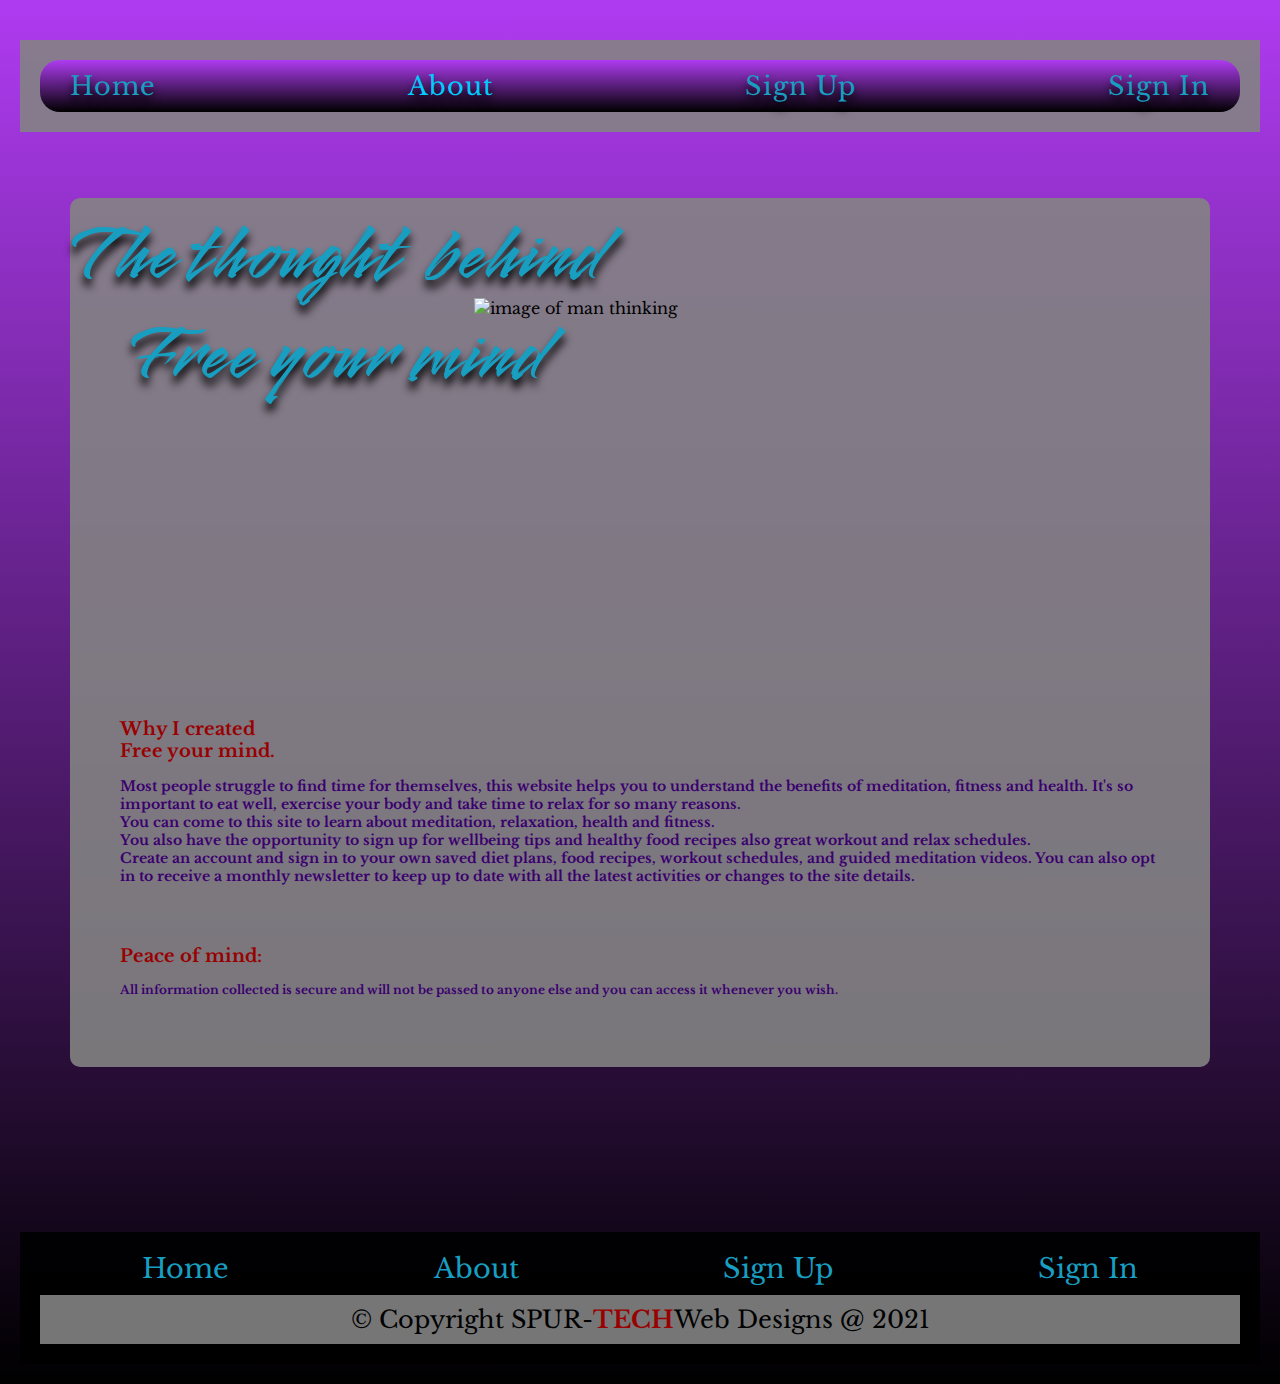
==== commit 81e1417b: "move about page css to own file and adjust media queries" ====
--- a/about.html
+++ b/about.html
@@ -10,8 +10,9 @@
     <meta name="keywords" content="Meditation, Relaxation, health, sign up">
 
     <!-- Page links -->
-
-    <link rel="stylesheet" href="assets/css/style.css">
+    <link rel="stylesheet" href="assets/css/animation.css">
+    <link rel="shortcut icon" href="assets/images/favicon.png">
+    <link rel="stylesheet" href="assets/css/about.css">
 
     <title>About page</title>
 </head>
@@ -114,8 +115,6 @@
         </footer>
     </section>
 
-    <script src="index.js"></script>
-
 </body>
 
 </html>--- a/assets/css/about.css
+++ b/assets/css/about.css
@@ -0,0 +1,388 @@
+@import url('https://fonts.googleapis.com/css2?family=Smooch&display=swap');
+@import url('https://fonts.googleapis.com/css2?family=Libre+Baskerville:ital@1&family=Smooch&display=swap');
+
+/* Main page reset default settings */
+
+* {
+    padding: 0;
+    margin: 0;
+    box-sizing: border-box;
+}
+
+b {
+    color: rgb(153, 0, 0);
+}
+
+/* nav styling */
+
+nav {
+    display: flex;
+    width: 100%;
+    position: relative;
+    text-align: center;
+    z-index: 10;
+    padding: 20px;
+    background-color: rgba(131, 131, 131, 0.9);
+    padding: 20px;
+    margin-top: 20px;
+    margin-left: 0px;
+
+}
+
+nav ul {
+    font-family: Libre Baskerville, sans-serif;
+    width: 100%;
+    display: flex;
+    list-style-type: none;
+    justify-content: center;
+    justify-content: space-between;
+    text-shadow: 0 .5rem .5rem rgba(0, 0, 0);
+    background-image: linear-gradient(rgb(175, 59, 241), rgb(0, 0, 0));
+    border-radius: 20px;
+    z-index: 10;
+    padding-left: 20px;
+    padding-right: 20px;
+}
+
+nav ul li {
+    padding: 10px;
+    z-index: 10;
+}
+
+nav ul li a {
+    color: rgb(24, 158, 192);
+    font-size: 1.6rem;
+    letter-spacing: 1px;
+    text-decoration: none;
+    z-index: 10;
+}
+
+nav a:hover {
+    color: rgb(0, 204, 255);
+}
+
+.active {
+    color: rgb(0, 204, 255);
+}
+
+/* Header styling */
+
+.header {
+    padding-top: 100px;
+}
+
+.header h1 {
+    font-size: 10rem;
+    color: rgb(24, 158, 192);
+    font-weight: 200;
+    text-shadow: 0 .5rem .5rem rgba(0, 0, 0);
+}
+
+/* H1 styling */
+
+h1 {
+    font-size: 8rem;
+    font-family: smooch, san-serif;
+    text-align: center;
+    color: rgb(24, 158, 192);
+    font-weight: 200;
+    text-shadow: 0 .5rem .5rem rgba(0, 0, 0);
+}
+
+/* About page styling */
+
+.about-container {
+    font-family: Libre Baskerville, sans-serif;
+    overflow: hidden;
+    background-image: linear-gradient(rgb(175, 59, 241), rgb(0, 0, 0));
+    padding: 20px;
+}
+
+.about-container h1 {
+    font-size: 6rem;
+    position: absolute;
+    top: 23%;
+    line-height: 100px;
+}
+
+.about-container p h4 {
+    line-height: 100px;
+}
+
+.about-card-container {
+    width: 100%;
+    height: 100vh;
+    background: transparent;
+    display: flex;
+    align-items: center;
+    justify-content: center;
+    margin-bottom: 70px;
+    padding-left: 50px;
+    padding-right: 50px;
+}
+
+.about-card {
+    width: 80%;
+    min-height: 80vh;
+    background: rgba(131, 131, 131, 0.9);
+    display: flex;
+    border-radius: 10px;
+    padding-top: 100px;
+    padding-bottom: 50px;
+    margin-bottom: 200px;
+    margin-top: 200px;
+    flex: 1;
+}
+
+.about-image {
+    display: flex;
+    justify-content: center;
+    max-width: 80%;
+    height: 30rem;
+    display: flex;
+    padding-left: 100px;
+}
+
+.about-paragraph {
+    color: rgb(58, 1, 110);
+    justify-content: center;
+    align-items: center;
+    list-style-type: none;
+    padding: 20px;
+    padding-left: 50px;
+    padding-right: 50px;
+}
+
+.about-paragraph2 {
+    color: rgb(58, 1, 110);
+    justify-content: center;
+    align-items: center;
+    list-style-type: none;
+    padding: 20px;
+    padding-right: 50px;
+}
+
+/* Footer styling */
+
+.footer {
+    width: 100%;
+    margin-top: auto;
+    background-color: rgba(0, 0, 0, 0.9);
+    padding: 20px;
+}
+
+.footer-padding {
+    padding: 20px;
+}
+
+.footer-list {
+    color: rgb(24, 158, 192);
+    list-style: none;
+    display: flex;
+    justify-content: center;
+    justify-content: space-around;
+    font-size: 1.7rem;
+    padding-bottom: 10px;
+}
+
+.footer-list li a {
+    font-weight: 400;
+    color: rgb(24, 158, 192);
+    text-decoration: none;
+}
+
+.footer-list a:hover {
+    color: rgb(0, 204, 255);
+    ;
+}
+
+.copyright {
+    background-color: rgba(131, 131, 131, 0.9);
+    text-align: center;
+    padding: 10px;
+    margin: 0;
+    font-size: 1.5rem;
+}
+
+@media all and (max-width: 1600px) {
+
+    .about-image {
+        height: 25rem;
+    }
+
+    .about-paragraph {
+        font-size: 12px;
+    }
+
+    .about-paragraph2 {
+        font-size: 12px;
+    }
+}
+
+@media all and (max-width: 1280px) {
+
+    .about-container .footer {
+        margin-top: 200px;
+    }
+
+    .about-card-container {
+        padding-top: 200px;
+        padding-bottom: 100px;
+    }
+
+    .about-card {
+        display: inline-block;
+    }
+
+    .about-title h1 {
+        font-size: 5rem;
+    }
+
+    .about-image {
+        height: 25rem;
+    }
+}
+
+@media all and (max-width: 1000px) {
+
+    .about-image {
+        height: 20rem;
+    }
+}
+
+@media all and (max-width: 880px) {
+
+    .about-title h1 {
+        font-size: 4rem;
+    }
+
+    .about-image {
+        height: 20rem;
+    }
+}
+
+@media all and (max-width: 800px) {
+
+    nav {
+        padding: 10px;
+    }
+
+    nav ul li a {
+        font-size: 1rem;
+    }
+
+    .about-title h1 {
+        font-size: 4rem;
+        line-height: 80px;
+    }
+
+    .about-image {
+        height: 15rem;
+    }
+
+    .footer-list {
+        font-size: 1rem;
+    }
+
+    .copyright {
+        font-size: 1rem;
+    }
+}
+
+@media all and (max-width: 680px) {
+
+    .about-title h1 {
+        font-size: 3rem;
+        line-height: 60px;
+    }
+
+    .about-image {
+        height: 15rem;
+    }
+}
+
+@media all and (max-width: 600px) {
+
+    .about-title h1 {
+        line-height: 50px;
+    }
+
+    .about-image {
+        height: 12rem;
+    }
+
+    .about-card-container {
+        padding-left: 20px;
+        padding-right: 20px;
+    }
+}
+
+@media all and (max-width: 480px) {
+
+    .about-paragraph {
+        font-size: 10px;
+    }
+
+    .about-paragraph2 {
+        font-size: 8px;
+    }
+
+    .about-title h1 {
+        font-size: 2.5rem;
+        line-height: 40px;
+    }
+
+    .about-image {
+        height: 11rem;
+    }
+
+    .about-card-container {
+        padding-left: 0px;
+        padding-right: 0px;
+    }
+}
+
+@media all and (max-width: 460px) {
+
+    nav ul li a {
+        font-size: 9px;
+    }
+
+    .about-title h1 {
+        top: 25%;
+        font-size: 2.5rem;
+        line-height: 40px;
+    }
+
+    .about-image {
+        height: 9rem;
+    }
+
+    .footer-list {
+        font-size: 9px;
+    }
+
+    .copyright {
+        font-size: 9px;
+    }
+}
+
+@media all and (max-width: 380px) {
+
+    .about-card-container {
+        padding-top: 500px;
+        padding-bottom: 400px;
+    }
+
+    .about-title h1 {
+        top: 18%;
+        font-size: 3rem;
+        line-height: 55px;
+        right: 5%;
+    }
+
+    .about-image {
+        height: 8rem;
+        margin-right: 38%;
+    }
+}